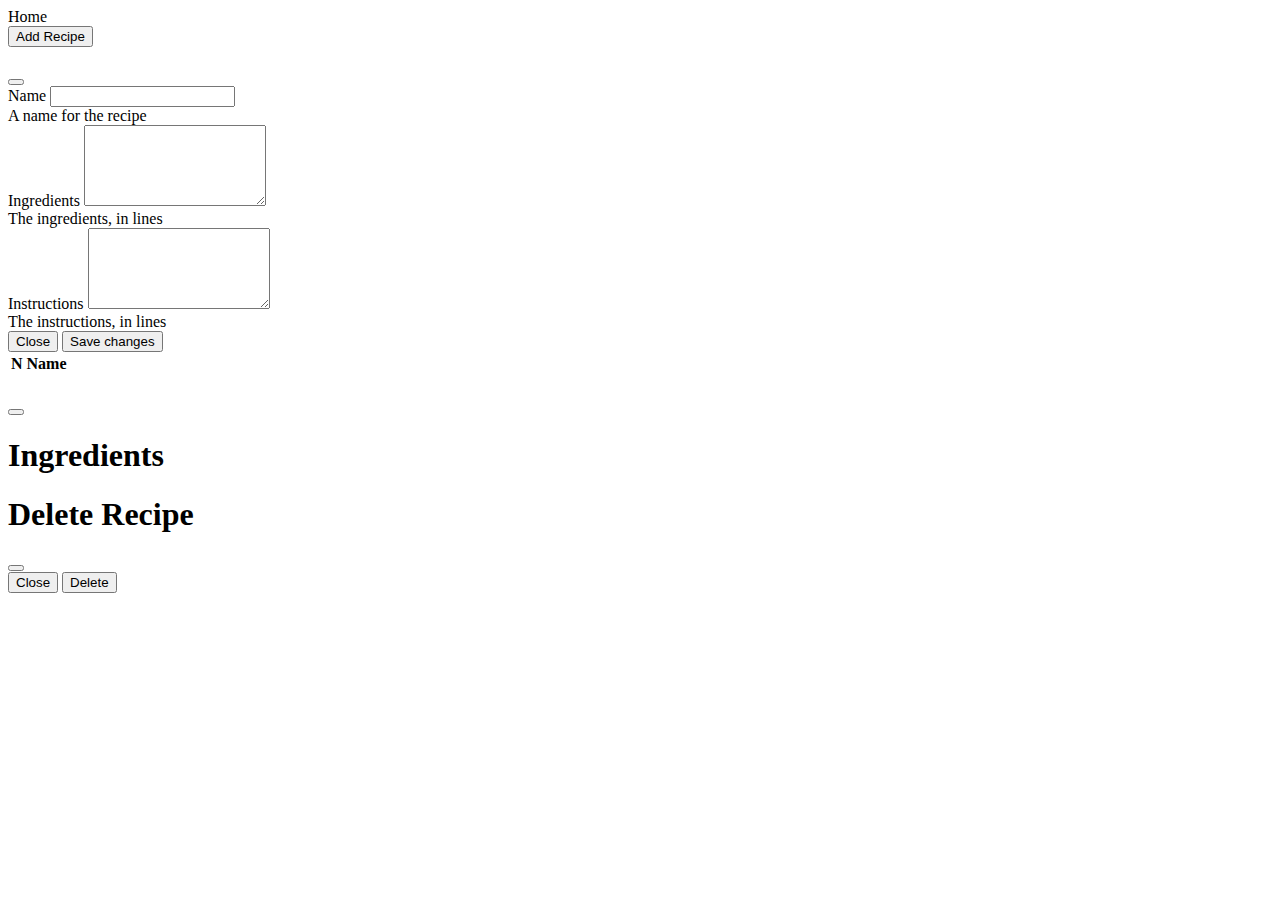
==== P4/app/templates/index.html @ 52ab6728 "P4 0.2 implementa las operaciones CRUD" ====
<!DOCTYPE html>
<html lang="en">
<head>
    <meta charset="UTF-8">
    <meta http-equiv="X-UA-Compatible" content="IE=edge">
    <meta name="viewport" content="width=device-width, initial-scale=1.0">
    <title>Home</title>
    <script src="{{ url_for( 'static', filename='js/fetch.js')}}" defer></script>
    <link href="https://cdn.jsdelivr.net/npm/bootstrap@5.2.2/dist/css/bootstrap.min.css" rel="stylesheet" integrity="sha384-Zenh87qX5JnK2Jl0vWa8Ck2rdkQ2Bzep5IDxbcnCeuOxjzrPF/et3URy9Bv1WTRi" crossorigin="anonymous">
    <script src="https://cdn.jsdelivr.net/npm/bootstrap@5.2.3/dist/js/bootstrap.bundle.min.js" defer></script>


    <nav class="navbar bg-light">
        <div class="container-fluid">
          <span class="navbar-brand mb-0 h1">Home</span>
        </div>
      </nav>

</head>

<body>

<!-- Button trigger modal -->
<button type="button" id="btAdd" class="btn btn-primary" data-bs-toggle="modal" data-bs-target="#formModal">
  Add Recipe
</button>

<!-- Modal -->
<div class="modal fade" id="formModal" tabindex="-1" aria-labelledby="formModalLabel" aria-hidden="true">
  <div class="modal-dialog">
    <div class="modal-content">
      <div class="modal-header">
        <h1 class="modal-title fs-5" id="formModalLabel"></h1>
        <button type="button" class="btn-close" data-bs-dismiss="modal" aria-label="Close"></button>
      </div>
      <div class="modal-body">
        <form id="recipeForm">
          <div class="mb-3">
            <label for="name" class="form-label">Name</label>
            <input type="text" class="form-control" id="formName" aria-describedby="nameHelp">
            <div id="nameHelp" class="form-text">A name for the recipe</div>
          </div>

          <div class="mb-3">
            <label for="ingredients" class="form-label">Ingredients</label>
            <textarea class="form-control" rows="5" id="formIngredients" aria-describedby="ingreHelp"></textarea>
              <div id="ingreHelp" class="form-text">The ingredients, in lines</div>
          </div>

          <div class="mb-3">
            <label for="instructions" class="form-label">Instructions</label>
            <textarea class="form-control" rows="5" id="formInstructions" aria-describedby="instHelp"></textarea>
              <div id="instHelp" class="form-text">The instructions, in lines</div>
          </div>

        </form>
      </div>
      <div class="modal-footer">
        <button type="button" class="btn btn-secondary" data-bs-dismiss="modal">Close</button>
        <button type="button" id="btSaveForm" class="btn btn-primary">Save changes</button>
      </div>
    </div>
  </div>
</div>



<table class="table table-sm">
    <thead>
      <tr>
        <th>N</th>
        <th>Name</th>
        <th></th>
      </tr>
    </thead>
    <tbody id="tbody">
  
    </tbody>
</table>


<div class="modal fade" id="detailModal" tabindex="-1" aria-labelledby="detailModalLabel" aria-hidden="true">
  <div class="modal-dialog">
    <div class="modal-content">
      <div class="modal-header">
        <h1 class="modal-title fs-5" id="detailModalLabel"></h1>
        <button type="button" class="btn-close" data-bs-dismiss="modal" aria-label="Close"></button>
      </div>
      <div class="modal-body">
        <div id="ingredients">
          <h1 class="modal-title fs-5">Ingredients</h1>
          <ul id="ingredientsList"></ul>
        </div>
        <div id="instructions">
          <dl id="instructionsList"></dl>
        </div>
      </div>
    </div>
  </div>
</div>

<div class="modal fade" id="deleteModal" tabindex="-1" aria-labelledby="deleteModalLabel" aria-hidden="true">
  <div class="modal-dialog">
    <div class="modal-content">
      <div class="modal-header">
        <h1 class="modal-title fs-5" id="deleteModalLabel">Delete Recipe</h1>
        <button type="button" class="btn-close" data-bs-dismiss="modal" aria-label="Close"></button>
      </div>
      <div class="modal-body" id="deleteMessage"></div>
      <div class="modal-footer">
        <button type="button" class="btn btn-secondary" data-bs-dismiss="modal">Close</button>
        <button type="button" id="btDelete" class="btn btn-primary">Delete</button>
      </div>
    </div>
  </div>
</div>



</body>
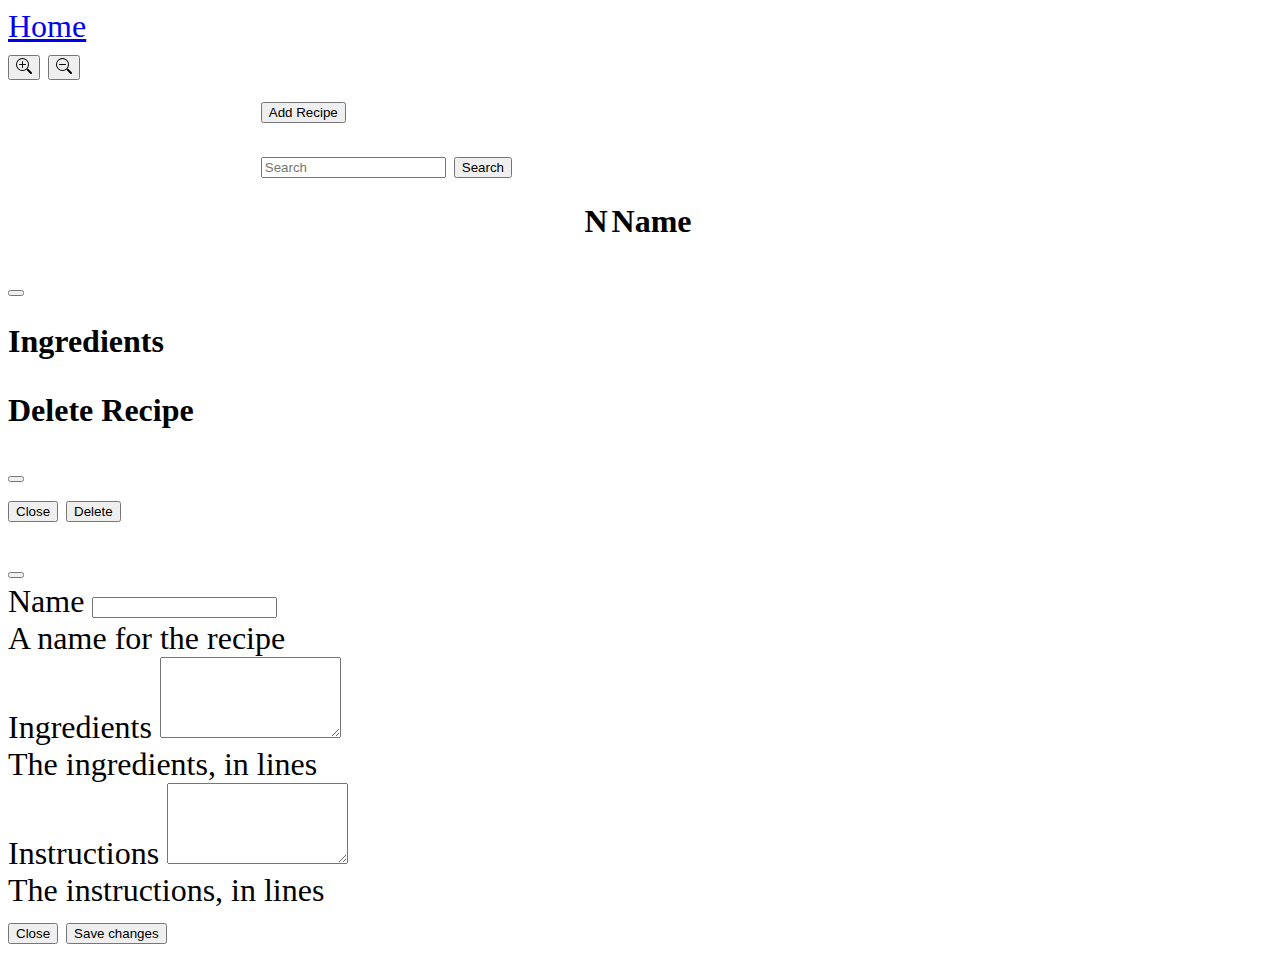
==== commit 46c95216: "P4 0.5 añade botones de zoom" ====
--- a/P4/app/templates/index.html
+++ b/P4/app/templates/index.html
@@ -8,29 +8,105 @@
     <script src="{{ url_for( 'static', filename='js/fetch.js')}}" defer></script>
     <link href="https://cdn.jsdelivr.net/npm/bootstrap@5.2.2/dist/css/bootstrap.min.css" rel="stylesheet" integrity="sha384-Zenh87qX5JnK2Jl0vWa8Ck2rdkQ2Bzep5IDxbcnCeuOxjzrPF/et3URy9Bv1WTRi" crossorigin="anonymous">
     <script src="https://cdn.jsdelivr.net/npm/bootstrap@5.2.3/dist/js/bootstrap.bundle.min.js" defer></script>
+</head>
+
+<body style="font-size: 2rem;">
+
+  <nav class="navbar bg-light">
+    <div class="container-fluid" style="justify-content: space-between;">
+      <a class="navbar-brand mb-0 h1" href=".">Home</a>
+
+      <div style="margin-left: auto;">
+        <button class="btn" type="button" id="btnZoomIn">
+          <svg xmlns="http://www.w3.org/2000/svg" width="16" height="16" fill="currentColor" class="bi bi-zoom-in" viewBox="0 0 16 16">
+            <path fill-rule="evenodd" d="M6.5 12a5.5 5.5 0 1 0 0-11 5.5 5.5 0 0 0 0 11zM13 6.5a6.5 6.5 0 1 1-13 0 6.5 6.5 0 0 1 13 0z"/>
+            <path d="M10.344 11.742c.03.04.062.078.098.115l3.85 3.85a1 1 0 0 0 1.415-1.414l-3.85-3.85a1.007 1.007 0 0 0-.115-.1 6.538 6.538 0 0 1-1.398 1.4z"/>
+            <path fill-rule="evenodd" d="M6.5 3a.5.5 0 0 1 .5.5V6h2.5a.5.5 0 0 1 0 1H7v2.5a.5.5 0 0 1-1 0V7H3.5a.5.5 0 0 1 0-1H6V3.5a.5.5 0 0 1 .5-.5z"/>
+          </svg>
+        </button>
+
+        <button class="btn" type="button" id="btnZoomOut">
+          <svg xmlns="http://www.w3.org/2000/svg" width="16" height="16" fill="currentColor" class="bi bi-zoom-out" viewBox="0 0 16 16">
+            <path fill-rule="evenodd" d="M6.5 12a5.5 5.5 0 1 0 0-11 5.5 5.5 0 0 0 0 11zM13 6.5a6.5 6.5 0 1 1-13 0 6.5 6.5 0 0 1 13 0z"/>
+            <path d="M10.344 11.742c.03.04.062.078.098.115l3.85 3.85a1 1 0 0 0 1.415-1.414l-3.85-3.85a1.007 1.007 0 0 0-.115-.1 6.538 6.538 0 0 1-1.398 1.4z"/>
+            <path fill-rule="evenodd" d="M3 6.5a.5.5 0 0 1 .5-.5h6a.5.5 0 0 1 0 1h-6a.5.5 0 0 1-.5-.5z"/>
+          </svg>
+        </button>
+      </div>
+    </div>
+  </nav>
 
 
-    <nav class="navbar bg-light">
-        <div class="container-fluid">
-          <span class="navbar-brand mb-0 h1">Home</span>
+<div style="width: 60%; margin: auto; ">
+  <!-- Button trigger modal -->
+  <button type="button" id="btAdd" class="btn btn-primary" data-bs-toggle="modal" data-bs-target="#formModal" style="margin: 20px 20px 20px 0px;">
+    Add Recipe
+  </button>
+
+  <form class="d-flex" id="formSearch" role="search" style="margin-bottom:20px;">
+    <input class="form-control me-2" type="search" placeholder="Search" aria-label="Search" id="inputSearch">
+    <button class="btn btn-outline-success" type="submit">Search</button>
+  </form>
+
+
+
+  <table class="table table-sm" style="margin-left: auto; margin-right:auto;">
+      <thead>
+        <tr>
+          <th>N</th>
+          <th>Name</th>
+          <th></th>
+        </tr>
+      </thead>
+      <tbody id="tbody">
+    
+      </tbody>
+  </table>
+</div>
+
+<div class="modal fade" id="detailModal" tabindex="-1" aria-labelledby="detailModalLabel" aria-hidden="true">
+  <div class="modal-dialog">
+    <div class="modal-content">
+      <div class="modal-header">
+        <h1 class="modal-title" id="detailModalLabel" style="font-size: inherit;"></h1>
+        <button type="button" class="btn-close" data-bs-dismiss="modal" aria-label="Close"></button>
+      </div>
+      <div class="modal-body">
+        <div id="ingredients">
+          <h1 class="modal-title" style="font-size: inherit;">Ingredients</h1>
+          <ul id="ingredientsList"></ul>
         </div>
-      </nav>
+        <div id="instructions">
+          <dl id="instructionsList"></dl>
+        </div>
+      </div>
+    </div>
+  </div>
+</div>
 
-</head>
+<div class="modal fade" id="deleteModal" tabindex="-1" aria-labelledby="deleteModalLabel" aria-hidden="true">
+  <div class="modal-dialog">
+    <div class="modal-content">
+      <div class="modal-header">
+        <h1 class="modal-title" id="deleteModalLabel" style="font-size: inherit;">Delete Recipe</h1>
+        <button type="button" class="btn-close" data-bs-dismiss="modal" aria-label="Close"></button>
+      </div>
+      <div class="modal-body" id="deleteMessage"></div>
+      <div class="modal-footer">
+        <button type="button" class="btn btn-secondary" data-bs-dismiss="modal">Close</button>
+        <button type="button" id="btDelete" class="btn btn-primary">Delete</button>
+      </div>
+    </div>
+  </div>
+</div>
 
-<body>
-
-<!-- Button trigger modal -->
-<button type="button" id="btAdd" class="btn btn-primary" data-bs-toggle="modal" data-bs-target="#formModal">
-  Add Recipe
-</button>
 
 <!-- Modal -->
 <div class="modal fade" id="formModal" tabindex="-1" aria-labelledby="formModalLabel" aria-hidden="true">
   <div class="modal-dialog">
     <div class="modal-content">
       <div class="modal-header">
-        <h1 class="modal-title fs-5" id="formModalLabel"></h1>
+        <h1 class="modal-title" id="formModalLabel" style="font-size: inherit;"></h1>
         <button type="button" class="btn-close" data-bs-dismiss="modal" aria-label="Close"></button>
       </div>
       <div class="modal-body">
@@ -65,56 +141,5 @@
 
 
 
-<table class="table table-sm">
-    <thead>
-      <tr>
-        <th>N</th>
-        <th>Name</th>
-        <th></th>
-      </tr>
-    </thead>
-    <tbody id="tbody">
-  
-    </tbody>
-</table>
-
-
-<div class="modal fade" id="detailModal" tabindex="-1" aria-labelledby="detailModalLabel" aria-hidden="true">
-  <div class="modal-dialog">
-    <div class="modal-content">
-      <div class="modal-header">
-        <h1 class="modal-title fs-5" id="detailModalLabel"></h1>
-        <button type="button" class="btn-close" data-bs-dismiss="modal" aria-label="Close"></button>
-      </div>
-      <div class="modal-body">
-        <div id="ingredients">
-          <h1 class="modal-title fs-5">Ingredients</h1>
-          <ul id="ingredientsList"></ul>
-        </div>
-        <div id="instructions">
-          <dl id="instructionsList"></dl>
-        </div>
-      </div>
-    </div>
-  </div>
-</div>
-
-<div class="modal fade" id="deleteModal" tabindex="-1" aria-labelledby="deleteModalLabel" aria-hidden="true">
-  <div class="modal-dialog">
-    <div class="modal-content">
-      <div class="modal-header">
-        <h1 class="modal-title fs-5" id="deleteModalLabel">Delete Recipe</h1>
-        <button type="button" class="btn-close" data-bs-dismiss="modal" aria-label="Close"></button>
-      </div>
-      <div class="modal-body" id="deleteMessage"></div>
-      <div class="modal-footer">
-        <button type="button" class="btn btn-secondary" data-bs-dismiss="modal">Close</button>
-        <button type="button" id="btDelete" class="btn btn-primary">Delete</button>
-      </div>
-    </div>
-  </div>
-</div>
-
-
 
 </body>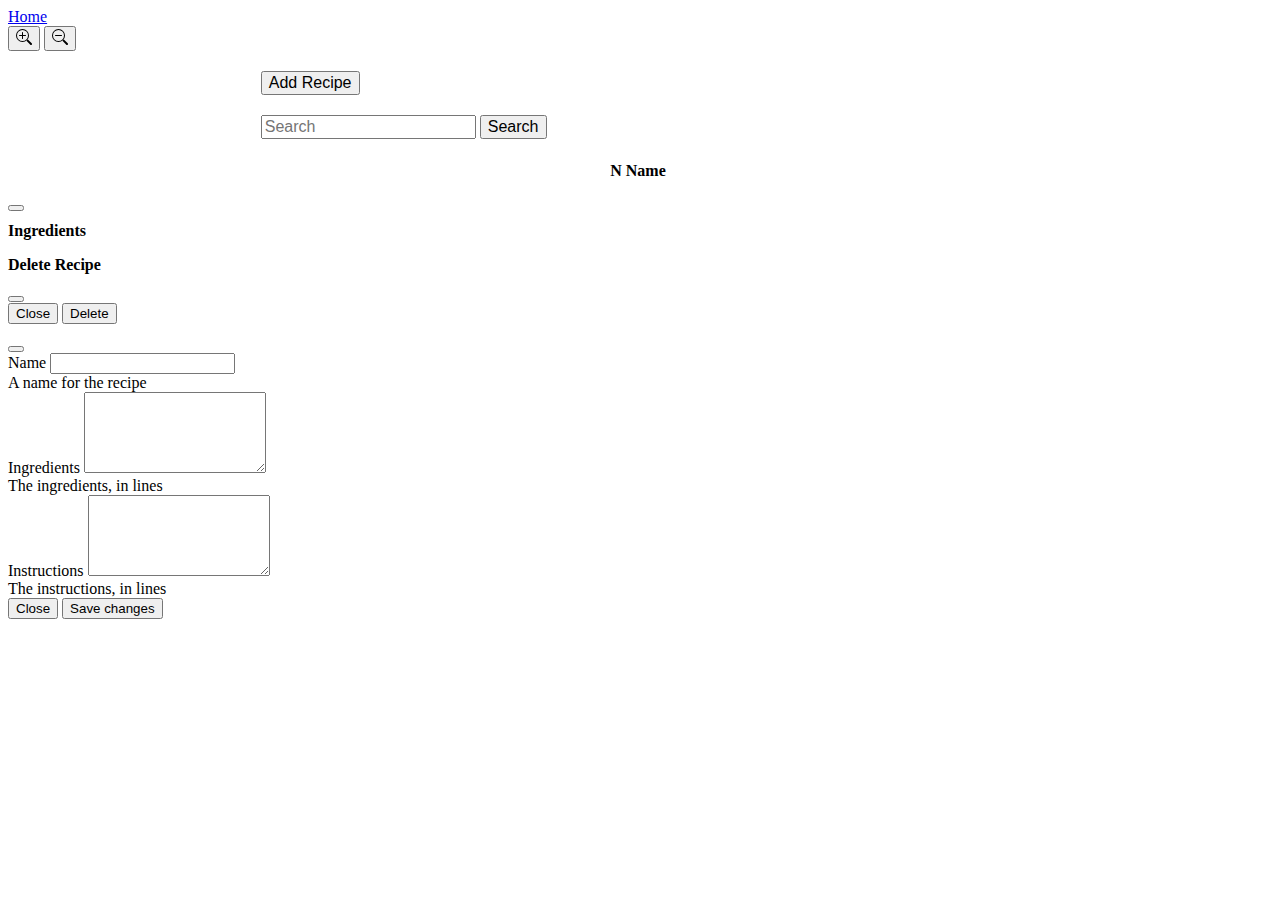
==== commit 546e40ac: "P4 0.6 implementa botones de zoom" ====
--- a/P4/app/templates/index.html
+++ b/P4/app/templates/index.html
@@ -10,9 +10,8 @@
     <script src="https://cdn.jsdelivr.net/npm/bootstrap@5.2.3/dist/js/bootstrap.bundle.min.js" defer></script>
 </head>
 
-<body style="font-size: 2rem;">
-
-  <nav class="navbar bg-light">
+<header>
+    <nav class="navbar bg-light">
     <div class="container-fluid" style="justify-content: space-between;">
       <a class="navbar-brand mb-0 h1" href=".">Home</a>
 
@@ -35,111 +34,112 @@
       </div>
     </div>
   </nav>
+</header>
+
+<body>
+
+  <div id="fontDiv" style="font-size: 1rem;">
+
+    <div style="width: 60%; margin: auto; ">
+    <!-- Button trigger modal -->
+    <button type="button" id="btAdd" class="btn btn-primary" data-bs-toggle="modal" data-bs-target="#formModal" style="margin: 20px 20px 20px 0px; font-size: inherit;">
+      Add Recipe
+    </button>
+
+    <form class="d-flex" id="formSearch" role="search" style="margin-bottom:20px;">
+      <input class="form-control me-2" type="search" placeholder="Search" aria-label="Search" id="inputSearch" style="font-size: inherit;">
+      <button class="btn btn-outline-success" type="submit" style="font-size: inherit;">Search</button>
+    </form>
+
+    <table class="table table-sm" style="margin-left: auto; margin-right:auto;">
+        <thead>
+          <tr>
+            <th>N</th>
+            <th>Name</th>
+            <th></th>
+          </tr>
+        </thead>
+        <tbody id="tbody">
+      
+        </tbody>
+    </table>
+  </div>
+
+    <div class="modal fade" id="detailModal" tabindex="-1" aria-labelledby="detailModalLabel" aria-hidden="true">
+      <div class="modal-dialog">
+        <div class="modal-content">
+          <div class="modal-header">
+            <h1 class="modal-title" id="detailModalLabel" style="font-size: inherit;"></h1>
+            <button type="button" class="btn-close" data-bs-dismiss="modal" aria-label="Close"></button>
+          </div>
+          <div class="modal-body">
+            <div id="ingredients">
+              <h1 class="modal-title" style="font-size: inherit;">Ingredients</h1>
+              <ul id="ingredientsList"></ul>
+            </div>
+            <div id="instructions">
+              <dl id="instructionsList"></dl>
+            </div>
+          </div>
+        </div>
+      </div>
+    </div>
+
+    <div class="modal fade" id="deleteModal" tabindex="-1" aria-labelledby="deleteModalLabel" aria-hidden="true">
+      <div class="modal-dialog">
+        <div class="modal-content">
+          <div class="modal-header">
+            <h1 class="modal-title" id="deleteModalLabel" style="font-size: inherit;">Delete Recipe</h1>
+            <button type="button" class="btn-close" data-bs-dismiss="modal" aria-label="Close"></button>
+          </div>
+          <div class="modal-body" id="deleteMessage"></div>
+          <div class="modal-footer">
+            <button type="button" class="btn btn-secondary" data-bs-dismiss="modal">Close</button>
+            <button type="button" id="btDelete" class="btn btn-primary">Delete</button>
+          </div>
+        </div>
+      </div>
+    </div>
 
 
-<div style="width: 60%; margin: auto; ">
-  <!-- Button trigger modal -->
-  <button type="button" id="btAdd" class="btn btn-primary" data-bs-toggle="modal" data-bs-target="#formModal" style="margin: 20px 20px 20px 0px;">
-    Add Recipe
-  </button>
+    <!-- Modal -->
+    <div class="modal fade" id="formModal" tabindex="-1" aria-labelledby="formModalLabel" aria-hidden="true">
+      <div class="modal-dialog">
+        <div class="modal-content">
+          <div class="modal-header">
+            <h1 class="modal-title" id="formModalLabel" style="font-size: inherit;"></h1>
+            <button type="button" class="btn-close" data-bs-dismiss="modal" aria-label="Close"></button>
+          </div>
+          <div class="modal-body">
+            <form id="recipeForm">
+              <div class="mb-3">
+                <label for="name" class="form-label">Name</label>
+                <input type="text" class="form-control" id="formName" aria-describedby="nameHelp">
+                <div id="nameHelp" class="form-text">A name for the recipe</div>
+              </div>
 
-  <form class="d-flex" id="formSearch" role="search" style="margin-bottom:20px;">
-    <input class="form-control me-2" type="search" placeholder="Search" aria-label="Search" id="inputSearch">
-    <button class="btn btn-outline-success" type="submit">Search</button>
-  </form>
+              <div class="mb-3">
+                <label for="ingredients" class="form-label">Ingredients</label>
+                <textarea class="form-control" rows="5" id="formIngredients" aria-describedby="ingreHelp"></textarea>
+                  <div id="ingreHelp" class="form-text">The ingredients, in lines</div>
+              </div>
 
+              <div class="mb-3">
+                <label for="instructions" class="form-label">Instructions</label>
+                <textarea class="form-control" rows="5" id="formInstructions" aria-describedby="instHelp"></textarea>
+                  <div id="instHelp" class="form-text">The instructions, in lines</div>
+              </div>
 
-
-  <table class="table table-sm" style="margin-left: auto; margin-right:auto;">
-      <thead>
-        <tr>
-          <th>N</th>
-          <th>Name</th>
-          <th></th>
-        </tr>
-      </thead>
-      <tbody id="tbody">
-    
-      </tbody>
-  </table>
-</div>
-
-<div class="modal fade" id="detailModal" tabindex="-1" aria-labelledby="detailModalLabel" aria-hidden="true">
-  <div class="modal-dialog">
-    <div class="modal-content">
-      <div class="modal-header">
-        <h1 class="modal-title" id="detailModalLabel" style="font-size: inherit;"></h1>
-        <button type="button" class="btn-close" data-bs-dismiss="modal" aria-label="Close"></button>
-      </div>
-      <div class="modal-body">
-        <div id="ingredients">
-          <h1 class="modal-title" style="font-size: inherit;">Ingredients</h1>
-          <ul id="ingredientsList"></ul>
-        </div>
-        <div id="instructions">
-          <dl id="instructionsList"></dl>
+            </form>
+          </div>
+          <div class="modal-footer">
+            <button type="button" class="btn btn-secondary" data-bs-dismiss="modal">Close</button>
+            <button type="button" id="btSaveForm" class="btn btn-primary">Save changes</button>
+          </div>
         </div>
       </div>
     </div>
   </div>
-</div>
-
-<div class="modal fade" id="deleteModal" tabindex="-1" aria-labelledby="deleteModalLabel" aria-hidden="true">
-  <div class="modal-dialog">
-    <div class="modal-content">
-      <div class="modal-header">
-        <h1 class="modal-title" id="deleteModalLabel" style="font-size: inherit;">Delete Recipe</h1>
-        <button type="button" class="btn-close" data-bs-dismiss="modal" aria-label="Close"></button>
-      </div>
-      <div class="modal-body" id="deleteMessage"></div>
-      <div class="modal-footer">
-        <button type="button" class="btn btn-secondary" data-bs-dismiss="modal">Close</button>
-        <button type="button" id="btDelete" class="btn btn-primary">Delete</button>
-      </div>
-    </div>
-  </div>
-</div>
-
-
-<!-- Modal -->
-<div class="modal fade" id="formModal" tabindex="-1" aria-labelledby="formModalLabel" aria-hidden="true">
-  <div class="modal-dialog">
-    <div class="modal-content">
-      <div class="modal-header">
-        <h1 class="modal-title" id="formModalLabel" style="font-size: inherit;"></h1>
-        <button type="button" class="btn-close" data-bs-dismiss="modal" aria-label="Close"></button>
-      </div>
-      <div class="modal-body">
-        <form id="recipeForm">
-          <div class="mb-3">
-            <label for="name" class="form-label">Name</label>
-            <input type="text" class="form-control" id="formName" aria-describedby="nameHelp">
-            <div id="nameHelp" class="form-text">A name for the recipe</div>
-          </div>
-
-          <div class="mb-3">
-            <label for="ingredients" class="form-label">Ingredients</label>
-            <textarea class="form-control" rows="5" id="formIngredients" aria-describedby="ingreHelp"></textarea>
-              <div id="ingreHelp" class="form-text">The ingredients, in lines</div>
-          </div>
-
-          <div class="mb-3">
-            <label for="instructions" class="form-label">Instructions</label>
-            <textarea class="form-control" rows="5" id="formInstructions" aria-describedby="instHelp"></textarea>
-              <div id="instHelp" class="form-text">The instructions, in lines</div>
-          </div>
-
-        </form>
-      </div>
-      <div class="modal-footer">
-        <button type="button" class="btn btn-secondary" data-bs-dismiss="modal">Close</button>
-        <button type="button" id="btSaveForm" class="btn btn-primary">Save changes</button>
-      </div>
-    </div>
-  </div>
-</div>
-
-
 
 
 </body>